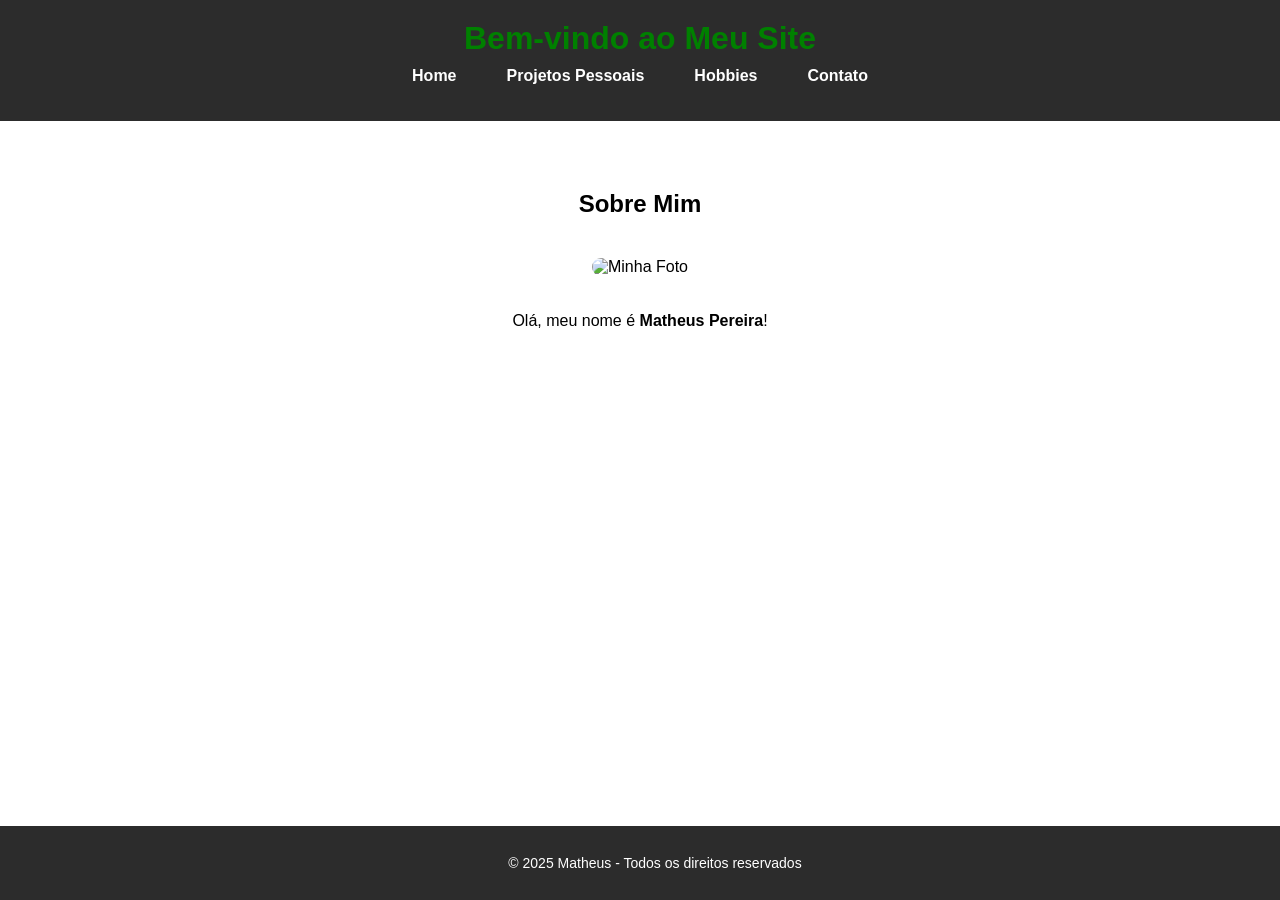
==== index.html @ fcbacf54 "Add files via upload" ====
<!DOCTYPE html>
<html lang="pt-br">
<head>
  <meta charset="UTF-8" />
  <meta name="viewport" content="width=device-width, initial-scale=1.0"/>
  <title>Sobre Mim</title>
  <link rel="stylesheet" href="style.css" />
</head>
<body>
  <header>
    <h1 id="titulo">Bem-vindo ao Meu Site</h1>
    <nav>
      <ul>
        <li><a href="#">Home</a></li>
        <li><a href="#">Projetos Pessoais</a></li>
        <li><a href="#">Hobbies</a></li>
        <li><a href="#">Contato</a></li>
      </ul>
    </nav>
  </header>

  <main>
    <section class="sobre">
      <h2>Sobre Mim</h2>
      <img src="img/img.jpg" alt="Minha Foto" class="imagem" />
      <p>Olá, meu nome é <span id="nome">Matheus Pereira</span>!</p>
    </section>
  </main>

  <footer>
    <p>&copy; 2025 Matheus - Todos os direitos reservados</p>
  </footer>
</body>
</html>
---- style.css ----
/* Seletor por elemento */
body {
    margin: 0;
    padding: 0;
    font-family: Arial, sans-serif;
    background-color: #fff;
    text-align: center;
  }
  
  header {
    background-color: #2c2c2c;
    color: white;
    padding: 20px 0;
    position: fixed;
    top: 0;
    width: 100%;
    z-index: 1000;
  }
  
  /* Seletor por ID */
  #titulo {
    color: green;
    margin: 0;
  }
  
  nav ul {
    list-style: none;
    padding: 0;
    display: flex;
    justify-content: center;
    gap: 50px;
    margin-top: 10px;
  }
  
  nav a {
    color: white;
    text-decoration: none;
    font-weight: bold;
  }
  
  /* Seletor por classe */
  .sobre {
    margin-top: 150px;
    padding: 20px;
  }
  
  .imagem {
    border-radius: 10px;
    width: 150px;
    margin: 20px 0;
  }
  
  /* Seletor por ID novamente */
  #nome {
    font-weight: bold;
  }
  
  /* Rodapé fixo */
  footer {
    background-color: #2c2c2c;
    color: white;
    padding: 15px;
    position: fixed;
    bottom: 0;
    width: 100%;
    font-size: 14px;
  }
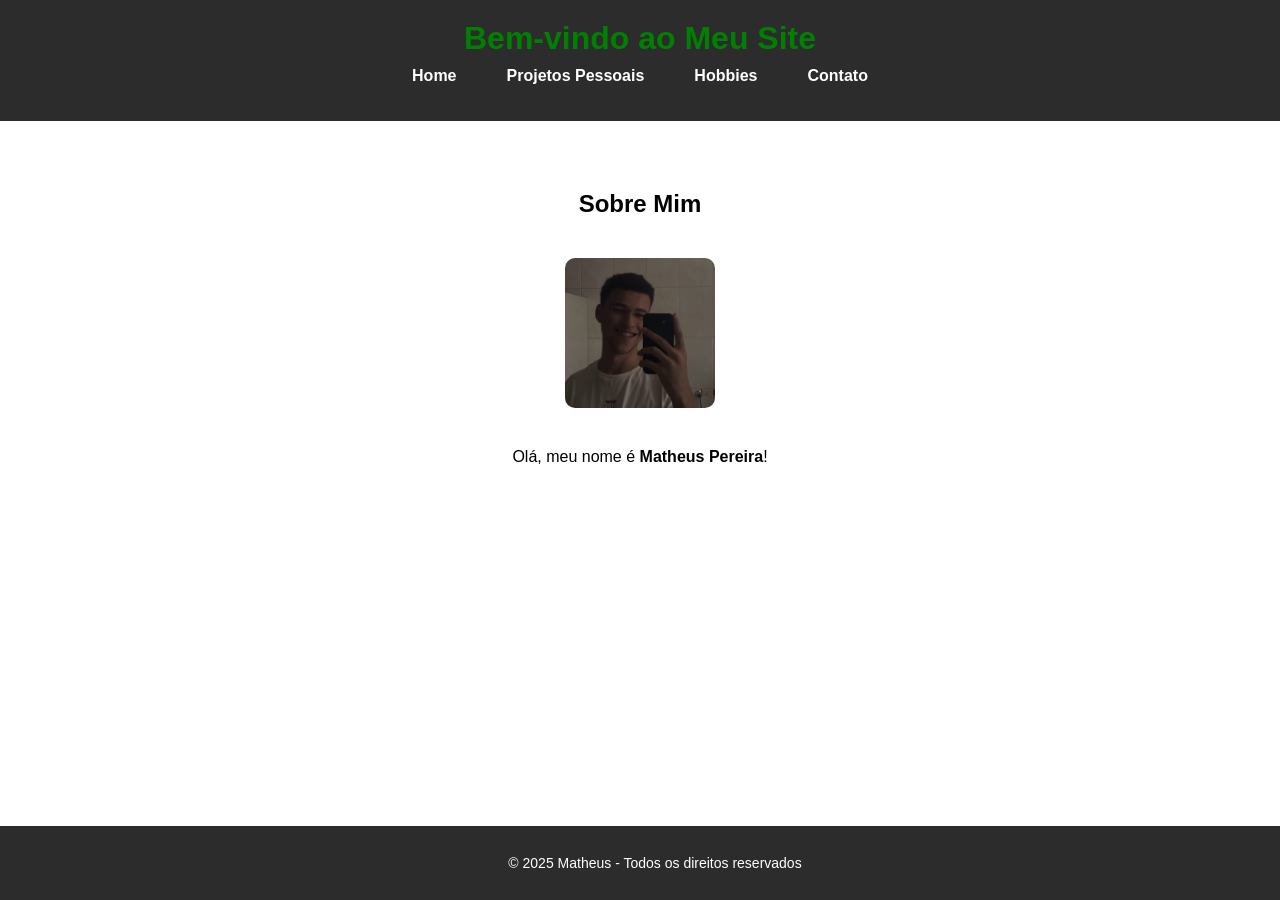
==== commit 2704b17a: "Add files via upload" ====
--- a/index.html
+++ b/index.html
@@ -22,7 +22,7 @@
   <main>
     <section class="sobre">
       <h2>Sobre Mim</h2>
-      <img src="img/img.jpg" alt="Minha Foto" class="imagem" />
+      <img src="img.jpg" alt="Minha Foto" class="imagem" />
       <p>Olá, meu nome é <span id="nome">Matheus Pereira</span>!</p>
     </section>
   </main>
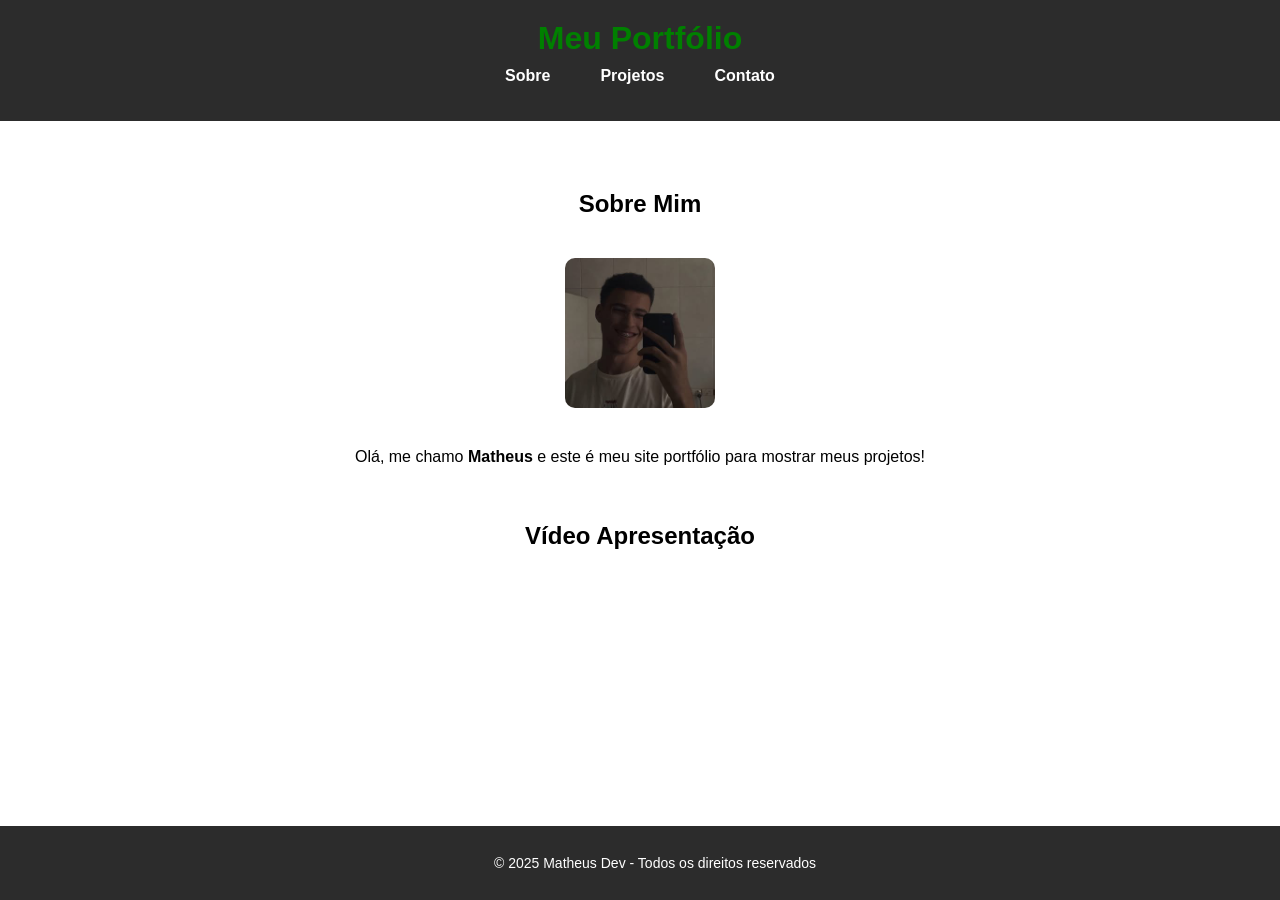
==== commit da11fa5f: "Add files via upload" ====
--- a/index.html
+++ b/index.html
@@ -3,17 +3,16 @@
 <head>
   <meta charset="UTF-8" />
   <meta name="viewport" content="width=device-width, initial-scale=1.0"/>
-  <title>Sobre Mim</title>
+  <title>Portfólio</title>
   <link rel="stylesheet" href="style.css" />
 </head>
 <body>
   <header>
-    <h1 id="titulo">Bem-vindo ao Meu Site</h1>
+    <h1 id="titulo">Meu Portfólio</h1>
     <nav>
       <ul>
-        <li><a href="#">Home</a></li>
-        <li><a href="#">Projetos Pessoais</a></li>
-        <li><a href="#">Hobbies</a></li>
+        <li><a href="#">Sobre</a></li>
+        <li><a href="#">Projetos</a></li>
         <li><a href="#">Contato</a></li>
       </ul>
     </nav>
@@ -22,13 +21,19 @@
   <main>
     <section class="sobre">
       <h2>Sobre Mim</h2>
-      <img src="img.jpg" alt="Minha Foto" class="imagem" />
-      <p>Olá, meu nome é <span id="nome">Matheus Pereira</span>!</p>
+      <img src="img.jpg" alt="Foto de Perfil" class="imagem" />
+      <p>Olá, me chamo <span id="nome">Matheus</span> e este é meu site portfólio para mostrar meus projetos!</p>
+    </section>
+
+    <section class="video">
+      <h2>Vídeo Apresentação</h2>
+      <iframe width="560" height="315" src="https://www.youtube.com/embed/ZtMzB5CoekE"
+        title="YouTube video player" frameborder="0" allowfullscreen></iframe>
     </section>
   </main>
 
   <footer>
-    <p>&copy; 2025 Matheus - Todos os direitos reservados</p>
+    <p>&copy; 2025 Matheus Dev - Todos os direitos reservados</p>
   </footer>
 </body>
 </html>
--- a/style.css
+++ b/style.css
@@ -1,4 +1,3 @@
-/* Seletor por elemento */
 body {
     margin: 0;
     padding: 0;
@@ -17,7 +16,6 @@
     z-index: 1000;
   }
   
-  /* Seletor por ID */
   #titulo {
     color: green;
     margin: 0;
@@ -38,7 +36,6 @@
     font-weight: bold;
   }
   
-  /* Seletor por classe */
   .sobre {
     margin-top: 150px;
     padding: 20px;
@@ -50,12 +47,10 @@
     margin: 20px 0;
   }
   
-  /* Seletor por ID novamente */
   #nome {
     font-weight: bold;
   }
   
-  /* Rodapé fixo */
   footer {
     background-color: #2c2c2c;
     color: white;
@@ -65,4 +60,8 @@
     width: 100%;
     font-size: 14px;
   }
+  
+  h5 {
+    font-weight: normal;
+  }
   
